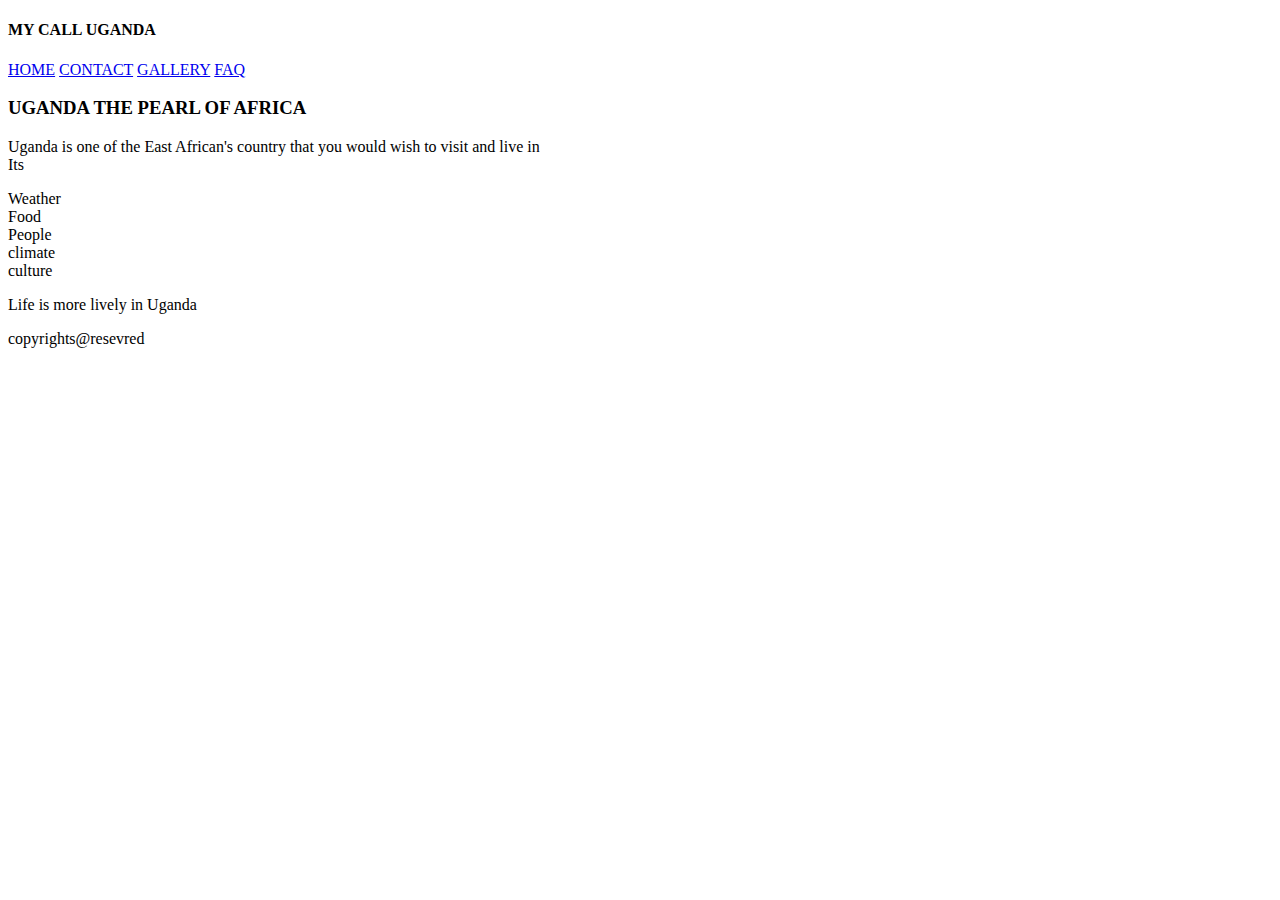
==== index.html @ 8486fe48 "Add files via upload" ====
<!DOCTYPE html>
<html lang="en">
<head>
     <meta charset="UTF-8">
     <meta name="viewport" content="width=device-width, initial-scale=1.0">
     <meta http-equiv="X-UA-Compatible" content="ie=edge">
     <title>Document</title>
     <link rel="stylesheet" type="text/css" href="style.css">
</head>
<body>
  
<div class="header">


     <nav>
               <div class="nav-wrap">
          <h4> MY CALL UGANDA</h4>
          <div class="links">
                    <a href="#">HOME</a>
                    <a href="#">CONTACT</a>
                    <a href="#">GALLERY</a>
                    <a href="#">FAQ</a>
          </div></div> </nav> 
          <h3>UGANDA THE PEARL OF AFRICA</h3>
          
          <p> Uganda is one of the East African's country that you would wish to visit and live in<br> Its <li>Weather</li>
          <li>Food</li>
          <li>People</li>
          <li>climate</li>
          <li>culture</li> 
     <p> Life is more lively in Uganda</p>
     <div class="footer">copyrights@resevred</div>
     
     
     
     
     
     
     
     </div>
     


     
</body>
</html>
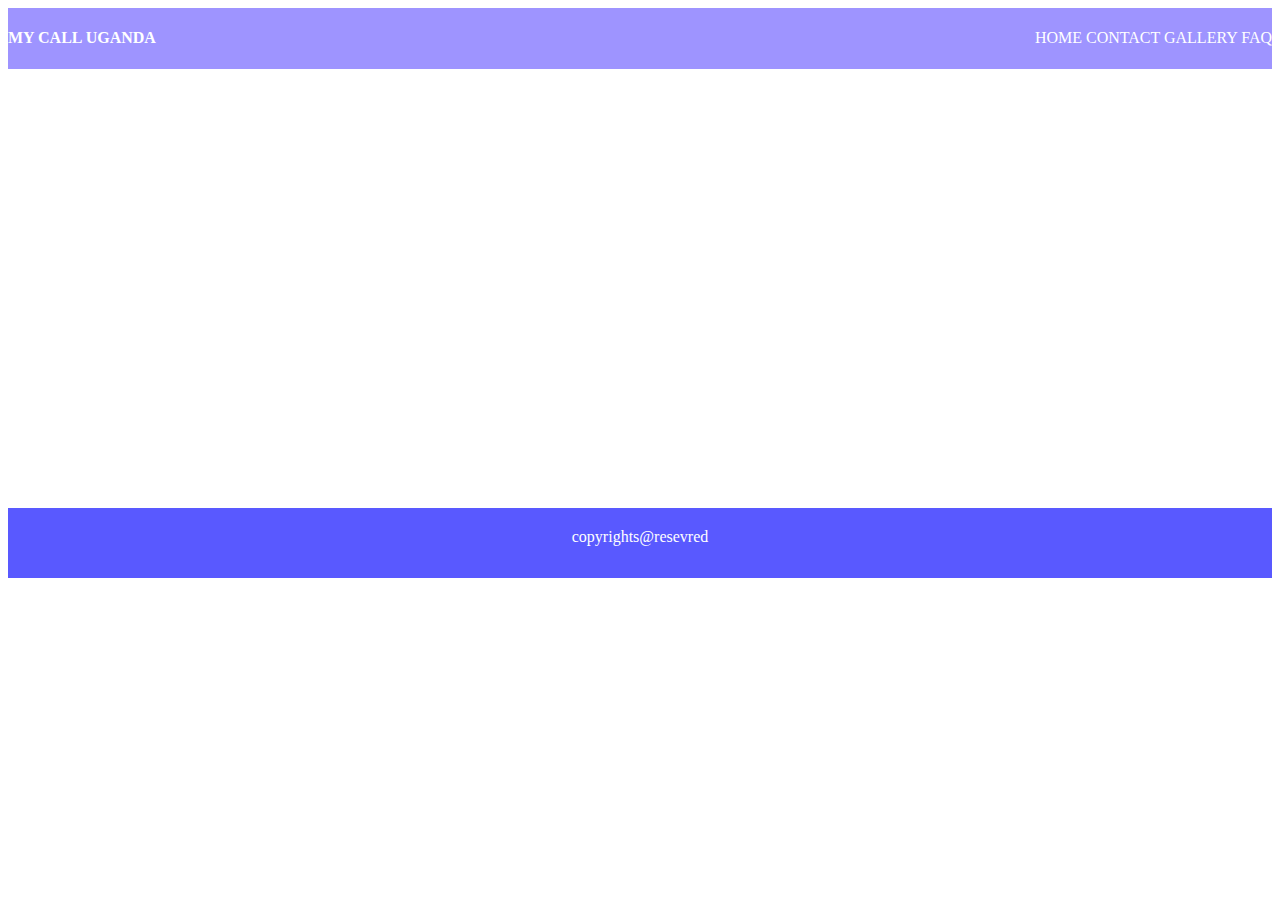
==== commit 3e982686: "Add files via upload" ====
--- a/index.html
+++ b/index.html
@@ -29,7 +29,6 @@
           <li>climate</li>
           <li>culture</li> 
      <p> Life is more lively in Uganda</p>
-     <div class="footer">copyrights@resevred</div>
      
      
      
@@ -39,6 +38,10 @@
      
      </div>
      
+     <footer>
+          <div class="footer">copyrights@resevred</div>
+     
+     </footer>
 
 
      
--- a/style.css
+++ b/style.css
@@ -0,0 +1,47 @@
+
+
+
+
+h4{
+    color: white;
+}
+nav{
+    background-color: rgba(25, 0, 255, 0.418);
+
+}
+.nav-wrap{
+    display: flex;
+    justify-content: space-between;
+    align-items: center;
+    
+
+    
+}
+.links a{
+    color: white;
+    text-decoration: none;
+     
+
+}
+.header{
+    background-image: url("./is\ \(11\).jpg");
+    height:500px
+}
+h3{
+    color: white;
+}
+p{
+    color:white;
+}
+li{color: white;}
+
+<br>{color:white;}
+
+.footer{
+    color:white;
+background-color: rgba(0, 0, 255, 0.651);
+text-align: center;
+height: 30px;
+padding: 20px;
+
+}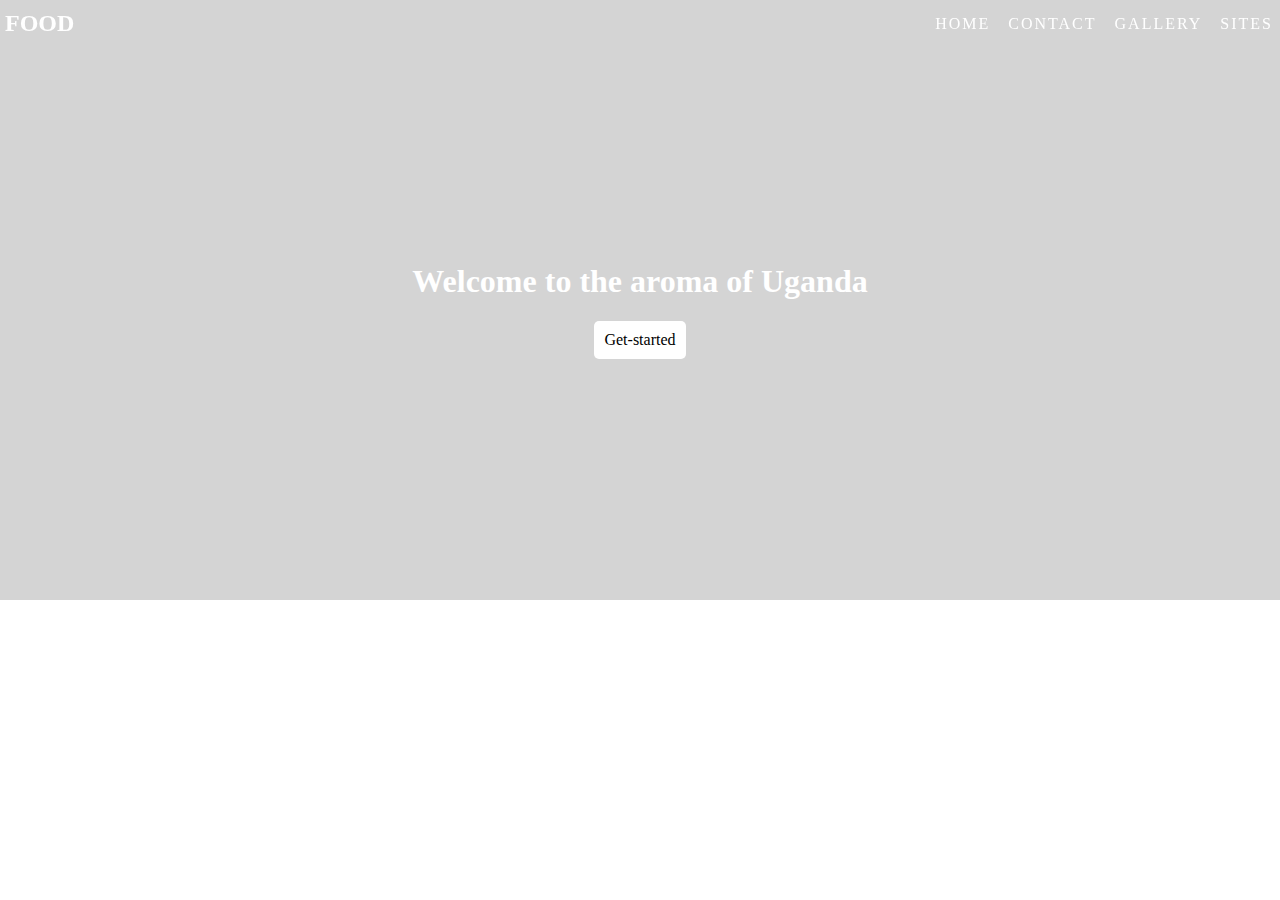
==== commit 23063ad0: "Add files via upload" ====
--- a/index.html
+++ b/index.html
@@ -1,49 +1,60 @@
 <!DOCTYPE html>
 <html lang="en">
 <head>
-     <meta charset="UTF-8">
-     <meta name="viewport" content="width=device-width, initial-scale=1.0">
-     <meta http-equiv="X-UA-Compatible" content="ie=edge">
-     <title>Document</title>
-     <link rel="stylesheet" type="text/css" href="style.css">
+    <meta charset="UTF-8">
+    <meta name="viewport" content="width=device-width, initial-scale=1.0">
+    <meta http-equiv="X-UA-Compatible" content="ie=edge">
+    <title>index.html</title>
 </head>
+<link rel="stylesheet" href="style.css">
 <body>
-  
-<div class="header">
+  <header>
+  <nav>
+      <div class="header-text">
+     <h1>Welcome to the aroma of Uganda</h1>
+       <a href="./mad.html" id="get-started" target="_blank">Get-started</a>
+      </div>
+
+    <div class="nav-wrap">
+    <h2 class="site-title">FOOD</h2>
+    <div class="nav-menu">
+   <a class="nav-links" href="mad.html"> HOME</a>
+   <a class="nav-links" href="#"> CONTACT</a>
+   <a class="nav-links" href="gallery.html" id= "GALLERY" target="blank">GALLERY</a>
+   <a class="nav-links" href="#">SITES</a> 
+   
+  </div>
+ 
+</div>
+  </nav>
+</header>
 
 
-     <nav>
-               <div class="nav-wrap">
-          <h4> MY CALL UGANDA</h4>
-          <div class="links">
-                    <a href="#">HOME</a>
-                    <a href="#">CONTACT</a>
-                    <a href="#">GALLERY</a>
-                    <a href="#">FAQ</a>
-          </div></div> </nav> 
-          <h3>UGANDA THE PEARL OF AFRICA</h3>
-          
-          <p> Uganda is one of the East African's country that you would wish to visit and live in<br> Its <li>Weather</li>
-          <li>Food</li>
-          <li>People</li>
-          <li>climate</li>
-          <li>culture</li> 
-     <p> Life is more lively in Uganda</p>
-     
-     
-     
-     
-     
-     
-     
-     </div>
-     
-     <footer>
-          <div class="footer">copyrights@resevred</div>
-     
-     </footer>
 
 
-     
+    <!-- <h1> UGANDAN TYPE OF TRADITIONAL FOOD
+    </h1>
+    <div class="md">
+        <img src="is (7).jpg" alt="">
+    <img src="is (1).jpg" alt="">
+  <img src="is (5).jpg" alt="">
+    <img src="is (6).jpg" alt="">
+    <img src="is.jpg" alt="">
+    <img src="is (2).jpg" alt="">
+  
+  </div>
+    <h2>HISTORY</h2>
+    <P>           The Ugandan food is best of different types like :
+      <ul>stem tuber</ul>
+      <ul>rooty</ul>
+      <ul> flowerly</ul>
+      <ul>Leaves</ul>
+      <ul>dfff</ul>
+      </P>
+      <footer> 
+        justus is ok
+      </footer> -->
+
+
 </body>
 </html>--- a/style.css
+++ b/style.css
@@ -1,47 +1,130 @@
-
-
-
-
-h4{
+html, body{
+    margin:0;
+    padding: 0
+}
+.a:hover{
+    background-color: black;
+    border-radius:5%;
+    padding: 5px 10px;
+    font-size: 18pt;
+    text-decoration: none;
+    border: double green;
     color: white;
 }
+.a{
+    background-color:  black;
+    border-radius:5%;
+    padding: 5px 10px;
+    font-size: 18pt;
+    text-decoration: none;
+}
 nav{
-    background-color: rgba(25, 0, 255, 0.418);
+    background-color: #8080809c;
+}
+
+.nav-wrap{
+    display:flex;
+    justify-content: space-between;
+    align-items: center;
+    z-index: 1;
+    position: fixed;
+    width: 100%;
+}
+
+.site-title{
+    color:white;
+    margin: 10px 5px;
+}
+
+.nav-links{
+    color: white;
+    text-decoration: none;
+    display: inline-block;
+    padding: 10px 7px;
+    letter-spacing: 2px;
+}
+
+header{
+    background-image: url(./is\ \(1\).jpg);
+    height:600px;
+    background-size: cover;
+    background-position: center;
+}
+
+.header-text{
+    display: flex;
+    justify-content: center;
+    align-items: center;
+    flex-direction: column;
+    position: absolute;
+    height: 600px;
+    color: white;
+    width: 100%;
+    background-color: #0000002b;
+}
+
+#get-started{
+    
+color: black;
+    
+background: white;
+    
+text-decoration: none;
+    
+padding: 10px;
+    
+border-radius: 5px;
+}
+}
+/*
+background-color:rgb(143, 163, 163);
+    background-image:cross-fade(food) ;
+    padding: 0;
+    margin: 0;
+}
+.nav{
+    text-decoration: none;
+    color: whitesmoke;
+    padding-top: 10px;
 
 }
-.nav-wrap{
+.nav:hover{
+    color: rgb(189, 145, 145)
+}
+.tr{
+    background-color: red;
+    height: 50px ;
+    width: 100%;
+    text-align: center;
+    justify-content:space-evenly ;
     display: flex;
-    justify-content: space-between;
-    align-items: center;
+    position: fixed;
     
-
-    
-}
-.links a{
-    color: white;
-    text-decoration: none;
-     
+   
 
 }
-.header{
-    background-image: url("./is\ \(11\).jpg");
-    height:500px
+h1{
+    background-color: maroon;
+color: white;
+text-align: center;
+margin: 0;
 }
-h3{
+.md{
+    display: flex;
+    justify-content:center;
+    flex-wrap: wrap;
+}
+h2{
+    text-align: center;
+    background-color: rgb(126, 126, 117)
+}
+footer{
+    text-align: center;
+    background-color: rgb(104, 96, 77);
+    width:100% ;
+    height:80px ;
+   display: flex;
+    align-items: flex-end;
+    justify-content: center;
     color: white;
-}
-p{
-    color:white;
-}
-li{color: white;}
-
-<br>{color:white;}
-
-.footer{
-    color:white;
-background-color: rgba(0, 0, 255, 0.651);
-text-align: center;
-height: 30px;
-padding: 20px;
-
-}+} */